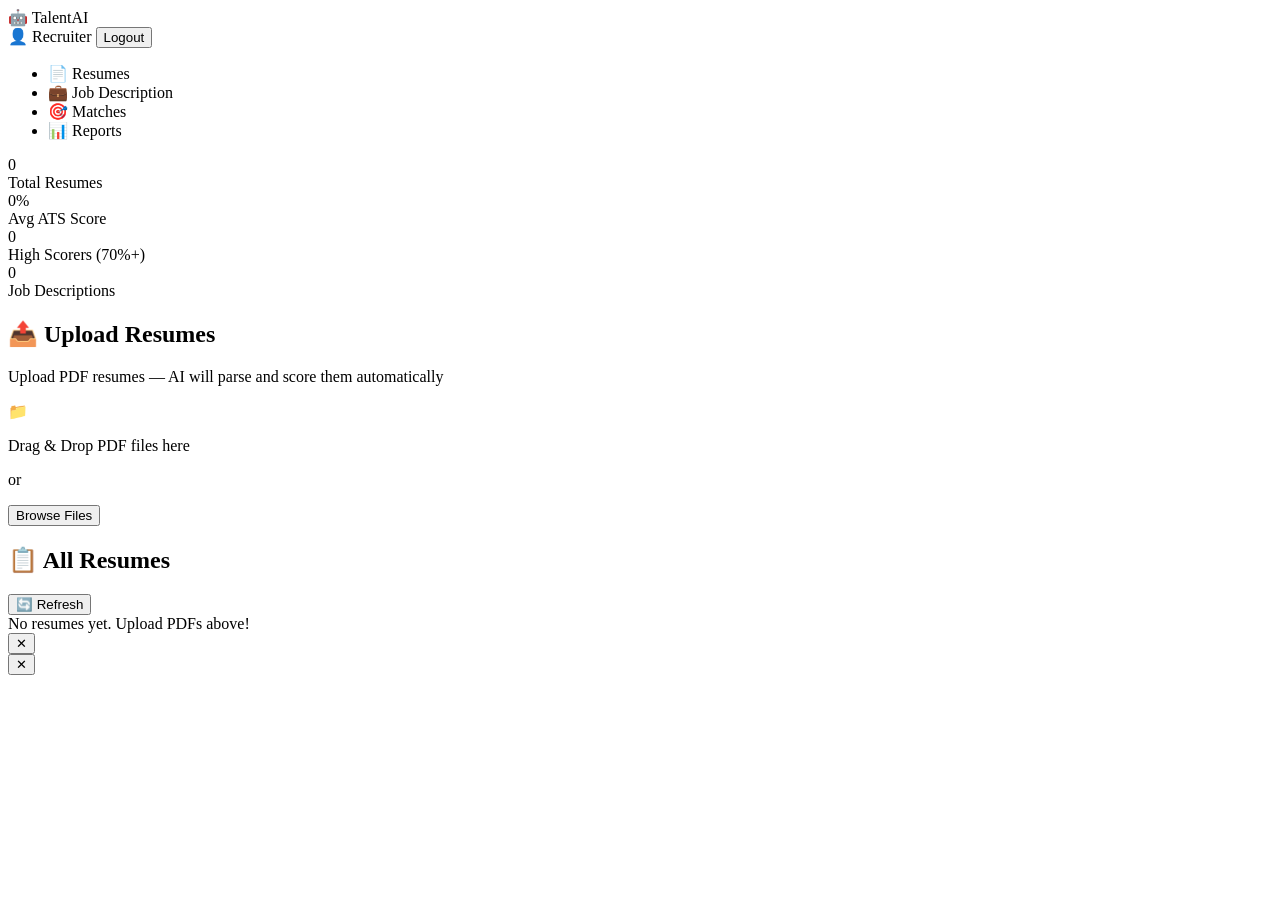
==== backend/frontend/templates/dashboard.html @ 99193416 "Fix Dockerfile for CPU-only PyTorch, confirm full Docker Compose working with PostgreSQL, Redis, and" ====
<!DOCTYPE html>
<html lang="en">
<head>
  <meta charset="UTF-8">
  <meta name="viewport" content="width=device-width, initial-scale=1.0">
  <title>TalentAI — Dashboard</title>
  <link rel="stylesheet" href="/static/css/style.css">
</head>
<body class="dashboard-page">

  <nav class="navbar">
    <div class="nav-brand">🤖 TalentAI</div>
    <div class="nav-right">
      <span class="nav-user">👤 Recruiter</span>
      <button class="logout-btn" onclick="logout()">Logout</button>
    </div>
  </nav>

  <div class="dashboard-layout">

    <!-- Sidebar -->
    <aside class="sidebar">
      <ul>
        <li id="tab-resumes" class="active" onclick="showTab('resumes')">📄 Resumes</li>
        <li id="tab-jobs" onclick="showTab('jobs')">💼 Job Description</li>
        <li id="tab-matches" onclick="showTab('matches')">🎯 Matches</li>
        <li id="tab-reports" onclick="showTab('reports')">📊 Reports</li>
      </ul>
    </aside>

    <main class="main-content">

      <!-- Stats -->
      <div class="stats-row">
        <div class="stat-card">
          <div class="stat-number" id="total-resumes">0</div>
          <div class="stat-label">Total Resumes</div>
        </div>
        <div class="stat-card">
          <div class="stat-number" id="avg-ats">0%</div>
          <div class="stat-label">Avg ATS Score</div>
        </div>
        <div class="stat-card">
          <div class="stat-number" id="high-scorers">0</div>
          <div class="stat-label">High Scorers (70%+)</div>
        </div>
        <div class="stat-card">
          <div class="stat-number" id="total-jobs">0</div>
          <div class="stat-label">Job Descriptions</div>
        </div>
      </div>

      <!-- RESUMES TAB -->
      <div id="section-resumes">

        <div class="section-card">
          <h2>📤 Upload Resumes</h2>
          <p class="section-sub">Upload PDF resumes — AI will parse and score them automatically</p>

          <div id="drop-zone">
            <div class="drop-icon">📁</div>
            <p class="drop-text">Drag & Drop PDF files here</p>
            <p class="drop-sub">or</p>
            <button class="browse-btn" onclick="document.getElementById('file-input').click()">
              Browse Files
            </button>
            <input type="file" id="file-input" multiple accept=".pdf" style="display:none">
          </div>

          <div id="selected-files"></div>
          <button class="upload-btn" id="upload-btn" onclick="uploadResumes()" style="display:none">
            🚀 Upload & Analyze
          </button>

          <div id="progress-wrap" style="display:none">
            <div class="progress-label" id="progress-label">Uploading...</div>
            <div class="progress-bar-bg">
              <div class="progress-bar-fill" id="progress-bar"></div>
            </div>
          </div>

          <div id="upload-results"></div>
        </div>

        <div class="section-card">
          <div class="section-header">
            <h2>📋 All Resumes</h2>
            <button class="refresh-btn" onclick="loadResumes()">🔄 Refresh</button>
          </div>
          <div id="resume-list">
            <div class="empty-state">No resumes yet. Upload PDFs above!</div>
          </div>
        </div>

      </div>

      <!-- JOBS TAB -->
      <div id="section-jobs" style="display:none">

        <div class="section-card">
          <h2>💼 Add Job Description</h2>
          <p class="section-sub">Paste a job description — used for AI candidate matching</p>

          <div class="jd-form">

            <div class="input-row">
              <label>Job Title</label>
              <input type="text" id="jd-title" placeholder="e.g. Senior Python Developer">
            </div>

            <div class="input-row">
              <label>Job Description</label>
              <div class="jd-tabs">
                <button class="jd-tab active" onclick="switchJDTab('paste')">📋 Paste Text</button>
                <button class="jd-tab" onclick="switchJDTab('upload')">📄 Upload PDF</button>
              </div>

              <div id="jd-paste-area">
                <textarea id="jd-text" rows="10"
                  placeholder="Paste the full job description here...

Example:
We are looking for a Senior Python Developer with 3+ years of experience in FastAPI, PostgreSQL, and cloud deployment..."></textarea>
              </div>

              <div id="jd-upload-area" style="display:none">
                <div id="jd-drop-zone" onclick="document.getElementById('jd-file').click()">
                  <div class="drop-icon">📄</div>
                  <p class="drop-text">Click to upload JD as PDF</p>
                  <input type="file" id="jd-file" accept=".pdf" style="display:none"
                    onchange="handleJDFile(this)">
                </div>
                <div id="jd-file-name"></div>
              </div>
            </div>

            <button class="upload-btn" onclick="saveJob()">💾 Save Job Description</button>
            <div id="jd-msg" class="msg"></div>

          </div>
        </div>

        <div class="section-card">
          <div class="section-header">
            <h2>📋 Saved Job Descriptions</h2>
            <button class="refresh-btn" onclick="loadJobs()">🔄 Refresh</button>
          </div>
          <div id="job-list">
            <div class="empty-state">No job descriptions yet. Add one above!</div>
          </div>
        </div>

      </div>
      <!-- MATCHES TAB -->
      <div id="section-matches" style="display:none">

        <div class="section-card">
          <h2>🎯 Match Candidates to Job</h2>
          <p class="section-sub">Select a job — AI finds the best matching candidates using semantic search</p>

          <div class="match-controls">
            <select id="match-job-select">
              <option value="">Select a job description...</option>
            </select>
            <select id="match-top-k">
              <option value="5">Top 5</option>
              <option value="10" selected>Top 10</option>
            </select>
            <button class="upload-btn match-btn" onclick="runMatch()">🔍 Find Best Candidates</button>
          </div>

          <div id="match-progress" style="display:none">
            <div class="progress-label">🤖 AI is analyzing candidates...</div>
            <div class="progress-bar-bg">
              <div class="progress-bar-fill" id="match-bar" style="width:60%"></div>
            </div>
          </div>
        </div>

        <div class="section-card">
          <div class="section-header">
            <h2 id="match-results-title">🏆 Ranked Candidates</h2>
          </div>
          <div id="match-results">
            <div class="empty-state">Select a job and click "Find Best Candidates"</div>
          </div>
        </div>

      </div>
      <!-- REPORTS TAB -->
      <div id="section-reports" style="display:none">

        <div class="section-card">
          <h2>📊 Download Candidate Report</h2>
          <p class="section-sub">Generate a professional PDF report of top-ranked candidates for any job</p>

          <div class="match-controls">
            <select id="report-job-select">
              <option value="">Select a job description...</option>
            </select>
            <select id="report-top-k">
              <option value="5">Top 5</option>
              <option value="10" selected>Top 10</option>
            </select>
            <button class="upload-btn match-btn" onclick="downloadReport()">📥 Download PDF Report</button>
          </div>

          <div id="report-msg" class="msg" style="margin-top:16px"></div>
        </div>

        <div class="section-card">
          <h2>🤖 What's in the report?</h2>
          <p class="section-sub" style="margin-bottom:0">
            Ranked candidate table with match & ATS scores, top candidate highlight
            with key skills, and generation timestamp. Results are cached with Redis
            for faster repeat downloads.
          </p>
        </div>

      </div>

    </main>
  </div>

  <!-- Resume Detail Modal -->
  <div id="modal-overlay" class="modal-overlay" onclick="closeModal()">
    <div class="modal" onclick="event.stopPropagation()">
      <button class="modal-close" onclick="closeModal()">✕</button>
      <div id="modal-content"></div>
    </div>
  </div>

  <!-- JD Preview Modal -->
  <div id="jd-modal-overlay" class="modal-overlay" onclick="closeJDModal()">
    <div class="modal" onclick="event.stopPropagation()">
      <button class="modal-close" onclick="closeJDModal()">✕</button>
      <div id="jd-modal-content"></div>
    </div>
  </div>

  <script src="/static/js/dashboard.js?v=5"></script>
</body>
</html>
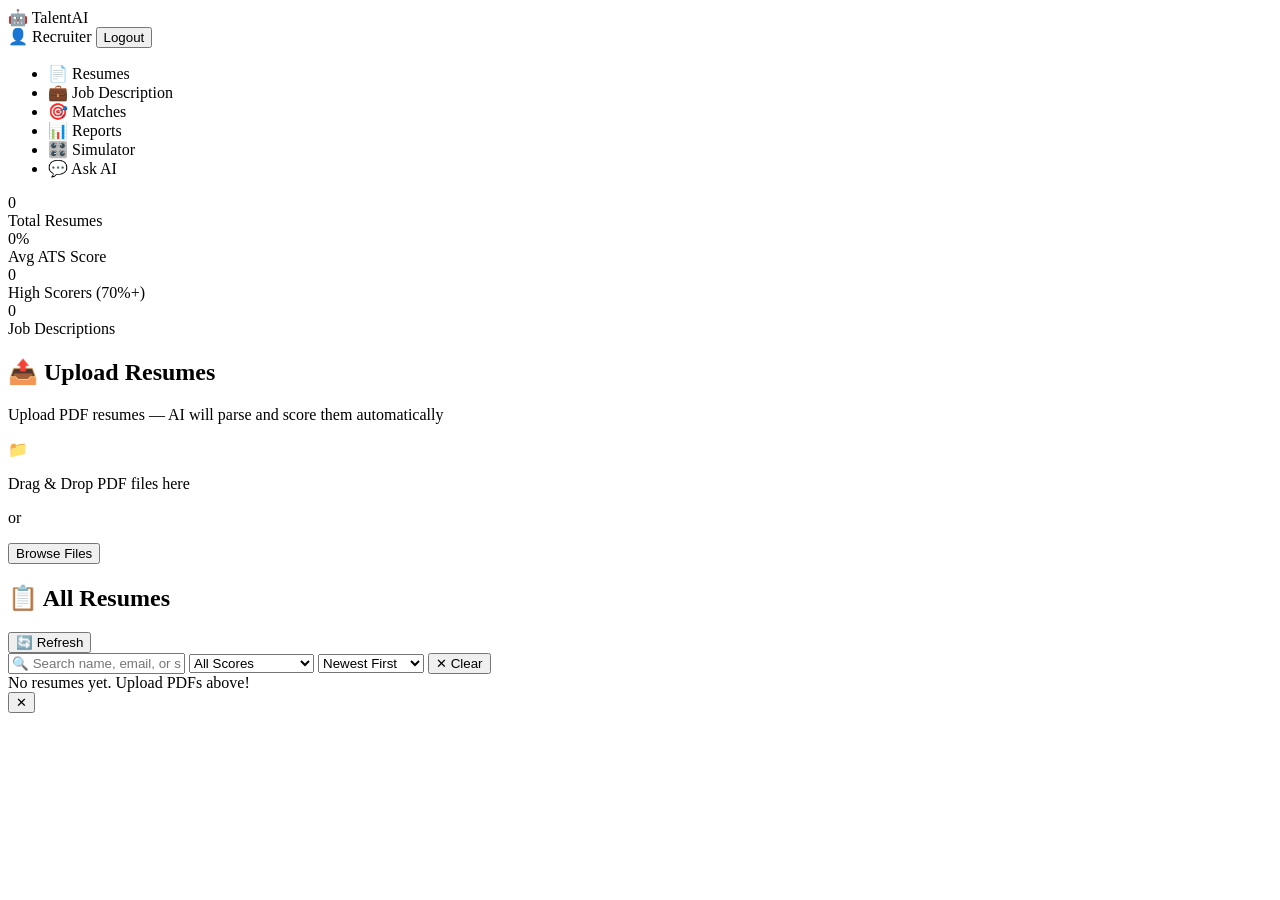
==== commit 519f4ead: "Add duplicate prevention for resumes and jobs; final project state" ====
--- a/backend/frontend/templates/dashboard.html
+++ b/backend/frontend/templates/dashboard.html
@@ -25,6 +25,8 @@
         <li id="tab-jobs" onclick="showTab('jobs')">💼 Job Description</li>
         <li id="tab-matches" onclick="showTab('matches')">🎯 Matches</li>
         <li id="tab-reports" onclick="showTab('reports')">📊 Reports</li>
+        <li id="tab-simulator" onclick="showTab('simulator')">🎛️ Simulator</li>
+        <li id="tab-chat" onclick="showTab('chat')">💬 Ask AI</li>
       </ul>
     </aside>
 
@@ -82,11 +84,33 @@
           <div id="upload-results"></div>
         </div>
 
+
         <div class="section-card">
           <div class="section-header">
             <h2>📋 All Resumes</h2>
             <button class="refresh-btn" onclick="loadResumes()">🔄 Refresh</button>
           </div>
+
+          <!-- Search & Filters Bar -->
+          <div class="filter-bar">
+            <input type="text" id="search-input" placeholder="🔍 Search name, email, or skill..."
+                   oninput="debouncedSearch()">
+            <select id="score-filter" onchange="loadResumes()">
+              <option value="">All Scores</option>
+              <option value="70">High (70%+)</option>
+              <option value="50">Medium (50%+)</option>
+              <option value="low">Low (below 50%)</option>
+            </select>
+            <select id="sort-filter" onchange="loadResumes()">
+              <option value="newest">Newest First</option>
+              <option value="score_high">Highest Score</option>
+              <option value="score_low">Lowest Score</option>
+              <option value="name">Name (A-Z)</option>
+            </select>
+            <button class="refresh-btn" onclick="clearFilters()">✕ Clear</button>
+          </div>
+
+
           <div id="resume-list">
             <div class="empty-state">No resumes yet. Upload PDFs above!</div>
           </div>
@@ -124,13 +148,15 @@
               </div>
 
               <div id="jd-upload-area" style="display:none">
-                <div id="jd-drop-zone" onclick="document.getElementById('jd-file').click()">
-                  <div class="drop-icon">📄</div>
-                  <p class="drop-text">Click to upload JD as PDF</p>
-                  <input type="file" id="jd-file" accept=".pdf" style="display:none"
-                    onchange="handleJDFile(this)">
+                <input type="file" id="jd-file-input" accept=".pdf"
+                       style="display:none" onchange="handleJDFile(this)">
+                <div style="cursor:pointer;text-align:center;padding:20px;
+                            border:2px dashed rgba(255,255,255,0.2);border-radius:10px"
+                     onclick="document.getElementById('jd-file-input').click()">
+                  <div style="font-size:32px">📄</div>
+                  <p>Click to upload JD as PDF</p>
+                  <div id="jd-file-name" style="margin-top:8px;color:#94a3b8"></div>
                 </div>
-                <div id="jd-file-name"></div>
               </div>
             </div>
 
@@ -151,6 +177,7 @@
         </div>
 
       </div>
+
       <!-- MATCHES TAB -->
       <div id="section-matches" style="display:none">
 
@@ -187,6 +214,7 @@
         </div>
 
       </div>
+
       <!-- REPORTS TAB -->
       <div id="section-reports" style="display:none">
 
@@ -217,6 +245,68 @@
           </p>
         </div>
 
+        <div class="section-card">
+          <h2>📇 Candidate Contact Directory</h2>
+          <p class="section-sub">Export names, emails & phone numbers of ALL candidates in one PDF</p>
+          <button class="upload-btn match-btn" onclick="downloadContactsPDF()">📥 Download Contact Directory</button>
+          <div id="contacts-msg" class="msg" style="margin-top:16px"></div>
+        </div>
+
+      </div>
+
+      <!-- SIMULATOR TAB -->
+      <div id="section-simulator" style="display:none">
+        <div class="section-card">
+          <h2>🎛️ JD What-If Simulator</h2>
+          <p class="section-sub">Toggle requirements on/off and watch the candidate pool re-rank live</p>
+
+          <select id="sim-job-select" onchange="loadRequirements()"
+                  style="width:100%;padding:11px 14px;border-radius:10px;
+                         background:rgba(0,0,0,0.3);color:#e2e8f0;
+                         border:1px solid rgba(255,255,255,0.1);margin-bottom:8px">
+            <option value="">Select a job description...</option>
+          </select>
+
+          <div id="sim-chips" style="margin:16px 0;display:flex;flex-wrap:wrap;gap:8px"></div>
+
+          <button class="upload-btn match-btn" onclick="runSimulation()">▶️ Run Simulation</button>
+          <div id="sim-result" style="margin-top:18px"></div>
+        </div>
+      </div>
+
+      <!-- CHAT TAB -->
+      <div id="section-chat" style="display:none">
+        <div class="section-card">
+          <h2>💬 Ask AI About Your Talent Pool</h2>
+          <p class="section-sub">Ask natural-language questions — answers cite real candidates</p>
+
+          <div style="display:flex;gap:16px;margin-top:16px">
+            <!-- Sidebar: conversation list -->
+            <div style="width:220px;flex-shrink:0">
+              <button class="upload-btn match-btn" style="width:100%;margin-bottom:10px"
+                      onclick="newChatSession()">+ New Chat</button>
+              <div id="chat-sessions-list"></div>
+            </div>
+
+            <!-- Main chat window -->
+            <div style="flex:1;min-width:0">
+              <div id="chat-window" style="min-height:320px;max-height:420px;overflow-y:auto;
+                   background:rgba(0,0,0,0.25);border-radius:12px;padding:16px;margin-bottom:12px">
+                <div style="color:#94a3b8;text-align:center;margin-top:120px">
+                  Start a new chat and ask about your candidates
+                </div>
+              </div>
+              <div style="display:flex;gap:8px">
+                <input type="text" id="chat-input" placeholder="e.g. Who knows Python and React?"
+                       onkeydown="if(event.key==='Enter') sendChatMessage()"
+                       style="flex:1;padding:12px 16px;border-radius:10px;
+                              background:rgba(0,0,0,0.3);color:#e2e8f0;
+                              border:1px solid rgba(255,255,255,0.1)">
+                <button class="upload-btn match-btn" onclick="sendChatMessage()">Send</button>
+              </div>
+            </div>
+          </div>
+        </div>
       </div>
 
     </main>
@@ -230,14 +320,17 @@
     </div>
   </div>
 
-  <!-- JD Preview Modal -->
-  <div id="jd-modal-overlay" class="modal-overlay" onclick="closeJDModal()">
-    <div class="modal" onclick="event.stopPropagation()">
-      <button class="modal-close" onclick="closeJDModal()">✕</button>
-      <div id="jd-modal-content"></div>
+  <!-- Debate Transcript Modal -->
+  <div id="debate-modal" style="display:none;position:fixed;inset:0;background:rgba(0,0,0,0.7);
+       z-index:1000;align-items:center;justify-content:center" onclick="closeDebateModal()">
+    <div style="background:#12121f;border:1px solid rgba(255,255,255,0.1);border-radius:16px;
+         max-width:720px;width:92%;max-height:85vh;overflow-y:auto;padding:24px"
+         onclick="event.stopPropagation()">
+      <span style="float:right;cursor:pointer;font-size:22px" onclick="closeDebateModal()">✕</span>
+      <div id="debate-body"></div>
     </div>
   </div>
 
-  <script src="/static/js/dashboard.js?v=5"></script>
+  <script src="/static/js/dashboard.js?v=11"></script>
 </body>
 </html>
